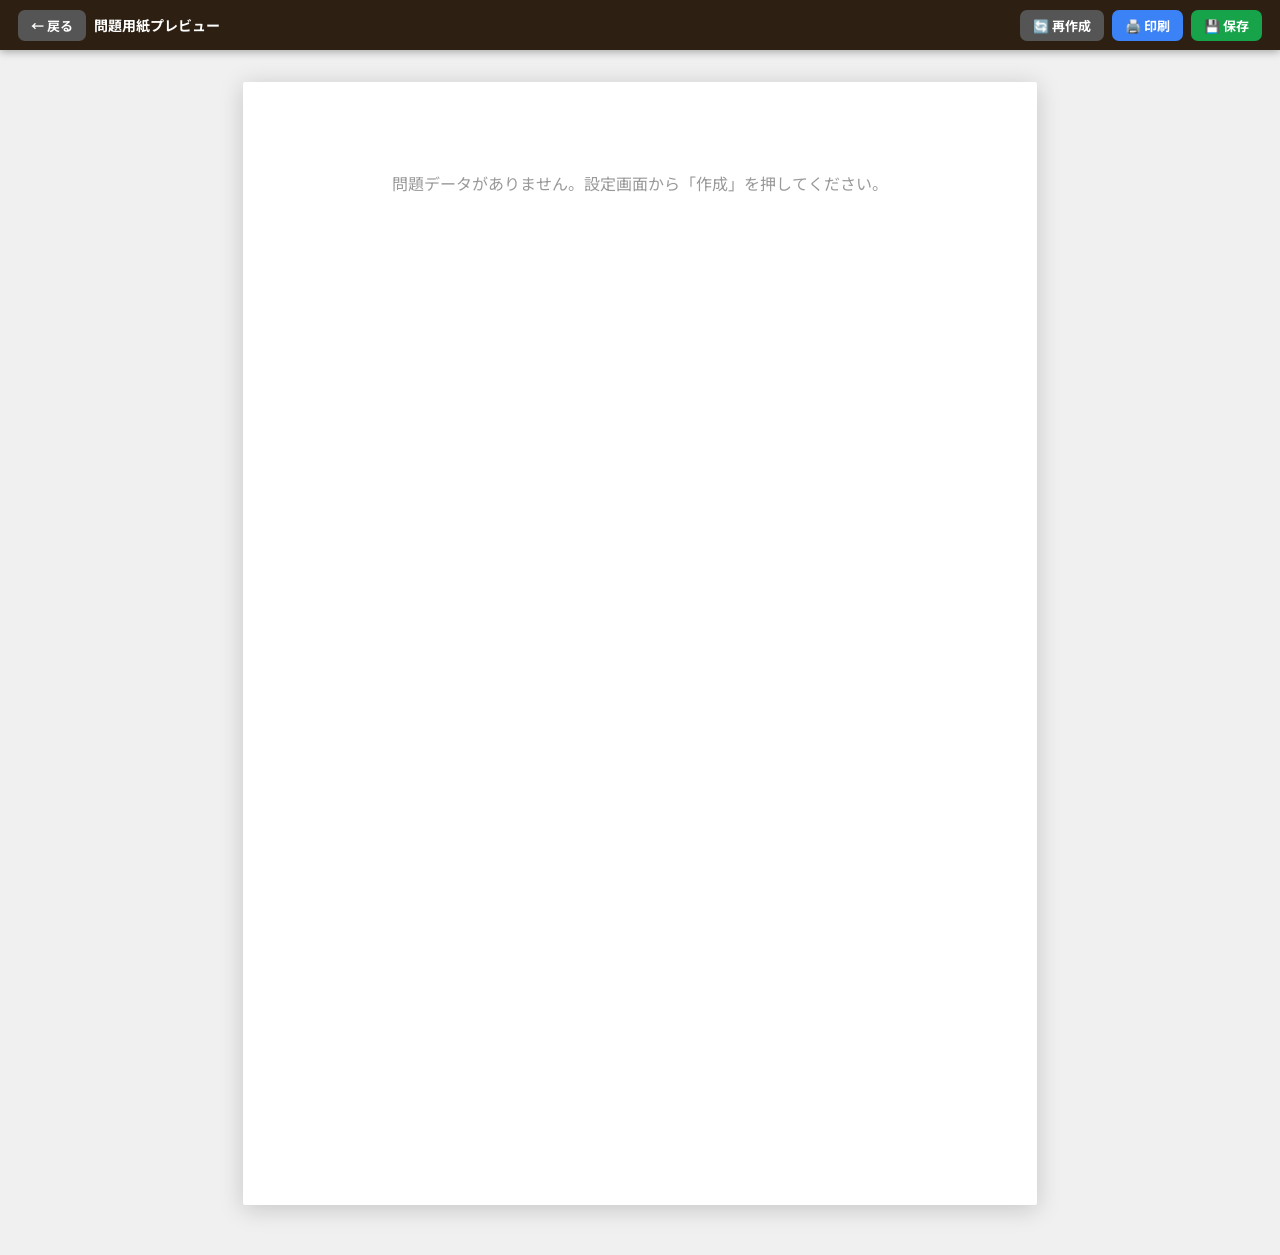
==== worksheet.html @ 783d1499 "Add files via upload" ====
<!DOCTYPE html>
<html lang="ja">
<head>
  <meta charset="UTF-8">
  <meta name="viewport" content="width=device-width, initial-scale=1.0">
  <meta name="apple-mobile-web-app-capable" content="yes">
  <title>算数問題用紙</title>
  <link rel="preconnect" href="https://fonts.googleapis.com">
  <link href="https://fonts.googleapis.com/css2?family=Noto+Sans+JP:wght@400;700&display=swap" rel="stylesheet">
  <link rel="stylesheet" href="worksheet.css">
</head>
<body>
  <div class="toolbar no-print">
    <div class="toolbar-left">
      <button class="tb-btn btn-regen" id="btn-back">← 戻る</button>
      <span class="toolbar-title">問題用紙プレビュー</span>
    </div>
    <div class="toolbar-right">
      <button class="tb-btn btn-regen" id="btn-regen">🔄 再作成</button>
      <button class="tb-btn btn-print" id="btn-print">🖨️ 印刷</button>
      <button class="tb-btn btn-save"  id="btn-save">💾 保存</button>
    </div>
  </div>
  <div class="a4-wrapper no-print">
    <div class="a4-page" id="a4-page"></div>
  </div>
  <div class="print-page" id="print-page"></div>
  <script src="generator.js"></script>
  <script src="worksheet.js"></script>
</body>
</html>
---- worksheet.css ----
/* worksheet.css — A4対応 (フォント1.5倍・間隔1.3倍) */
:root {
  --font-main: 'Noto Sans JP', sans-serif;
  --page-bg: #f0f0f0;
  --paper-bg: #ffffff;
  --text: #1a1a1a;
  --border: #222;
  --border-light: #bbb;
  --clr-addition:       #ff6b35;
  --clr-subtraction:    #3b82f6;
  --clr-multiplication: #16a34a;
  --clr-division:       #9333ea;
  --clr-written:        #d97706;
}
*, *::before, *::after { box-sizing: border-box; margin: 0; padding: 0; }
body { font-family: var(--font-main); background: var(--page-bg); color: var(--text); min-height: 100vh; }

/* ─── Toolbar ─── */
.toolbar {
  position: fixed; top: 0; left: 0; right: 0; height: 50px;
  background: #2d2013; color: white;
  display: flex; align-items: center; justify-content: space-between;
  padding: 0 18px; z-index: 100; box-shadow: 0 2px 8px rgba(0,0,0,0.3);
}
.toolbar-left { display: flex; align-items: center; gap: 8px; }
.toolbar-logo { font-size: 20px; }
.toolbar-title { font-size: 14px; font-weight: 700; }
.toolbar-right { display: flex; gap: 8px; }
.tb-btn { padding: 6px 13px; border: none; border-radius: 7px; font-family: var(--font-main); font-size: 13px; font-weight: 700; cursor: pointer; }
.tb-btn:hover { opacity: 0.85; }
.btn-regen { background: #555; color: white; }
.btn-print { background: #3b82f6; color: white; }
.btn-save  { background: #16a34a; color: white; }

/* ─── A4 Wrapper ─── */
.a4-wrapper { margin-top: 58px; display: flex; justify-content: center; padding: 24px 16px 50px; }
.a4-page {
  width: 210mm; min-height: 297mm; background: var(--paper-bg);
  box-shadow: 0 4px 24px rgba(0,0,0,0.18); border-radius: 2px;
  padding: 13mm 13mm; position: relative;
}

/* ─── ヘッダー ─── */
.ws-header {
  display: flex; align-items: flex-end; justify-content: space-between;
  border-bottom: 2.5px solid var(--border);
  padding-bottom: 7px;
  margin-bottom: 50px;
}
.ws-date { font-size: 15pt; font-weight: 700; letter-spacing: 0.5em; min-width: 220px; }
.ws-name-area { display: flex; align-items: center; gap: 5px; }
.ws-name-label { font-size: 12pt; white-space: nowrap; }
.ws-name-box { width: 240px; border-bottom: 2px solid var(--border); height: 24px; display: inline-block; }
.ws-score-area { display: flex; align-items: center; gap: 4px; font-size: 12pt; }
.ws-score-box { width: 60px; border-bottom: 2px solid var(--border); height: 24px; display: inline-block; }
.ws-score-unit { font-size: 10pt; }

/* ─── 大問セクション ─── */
.daion-section { margin-bottom: 6.5mm; }  /* 5mm × 1.3 */
.daion-heading {
  display: flex; align-items: center; gap: 6px;
  margin-bottom: 4px;    /* ×1.3 */
}
.daion-num-circle {
  width: 24px; height: 24px; border-radius: 50%; color: white;
  font-size: 13pt; font-weight: 800;
  display: flex; align-items: center; justify-content: center; flex-shrink: 0;
}
.daion-title-text { font-size: 16pt; font-weight: 800; }   /* 13pt × 1.5 ≈ 20pt → 16pt (A4収まり重視) */
.daion-section.op-addition       .daion-num-circle { background: var(--clr-addition); }
.daion-section.op-subtraction    .daion-num-circle { background: var(--clr-subtraction); }
.daion-section.op-multiplication .daion-num-circle { background: var(--clr-multiplication); }
.daion-section.op-division       .daion-num-circle { background: var(--clr-division); }
.daion-section.op-written        .daion-num-circle { background: var(--clr-written); }

/* ─── 通常問題グリッド ─── */
.problems-grid {
  display: grid;
  gap: 5px 5px;          /* row: 3px × 1.5 */
  border: 1.5px solid var(--border-light);
  border-radius: 5px;
  padding: 5px 9px;      /* 4px 7px × 1.3 */
  background: #fafafa;
}
.problem-cell {
  display: flex; align-items: baseline; gap: 2px;
  font-weight: 700;
  padding: 6px 1px;      /* 4px × 1.5 */
  white-space: nowrap; overflow: hidden;
}
.problem-num { font-size: 9pt; color: #aaa; font-weight: 400; min-width: 20px; flex-shrink: 0; }
.problem-expr { display: flex; align-items: baseline; gap: 2px; flex: 1; overflow: hidden; }
.answer-blank { display: inline-block; flex-shrink: 0; }

/* ─── 筆算グリッド ─── */
.written-grid {
  display: grid;
  gap: 12px 10px;        /* row: 7px × 1.75 */
  padding: 7px 9px;      /* 5px 7px × 1.3 */
  border: 1.5px solid var(--border-light);
  border-radius: 5px;
  background: #fafafa;
}
.written-cell {
  display: flex; flex-direction: column; align-items: flex-end;
  padding: 4px 7px 8px;  /* 3px 5px 6px × 1.3 */
  min-height: 88px;      /* 68px × 1.3 */
  position: relative;
}
.written-problem-num { position: absolute; top: 2px; left: 3px; font-size: 8pt; color: #aaa; }
.written-a { font-weight: 700; letter-spacing: 0.04em; line-height: 1.4; }
/* 演算子行 + 横線1本のみ */
.written-op-row {
  display: flex; align-items: center; width: 100%;
  justify-content: space-between; font-weight: 700;
  border-bottom: 2.5px solid var(--border);
  padding-bottom: 3px; margin-bottom: 7px;  /* ×1.3 */
  line-height: 1.4;
}
.written-symbol { padding-right: 2px; }
.written-b { letter-spacing: 0.04em; }
/* 答えスペース：罫線なし（上の1本のみ） */
.written-answer-space {
  width: 100%;
  min-height: 26px;      /* 20px × 1.3 */
}

/* ─── 印刷 ─── */
.print-page { display: none; }
@media print {
  @page { size: A4 portrait; margin: 13mm; }
  body { background: white !important; }
  .no-print   { display: none !important; }
  .a4-wrapper { display: none !important; }
  .print-page { display: block !important; width: 100%; }
  .print-page .a4-page { width: 100%; min-height: auto; padding: 0; box-shadow: none; background: white; }
  .daion-section { page-break-inside: avoid; }
  .problems-grid { break-inside: avoid; }
  .written-grid  { break-inside: avoid; }
}


/* ─── 虫食い ─── */
.mushikui-badge {
  font-size: 9.5pt; color: white; padding: 2px 9px;
  border-radius: 20px; font-weight: 700; margin-left: 6px; vertical-align: middle;
}
/* □ボックス（通常問題） */
.mushikui-box {
  display: inline-flex; align-items: center; justify-content: center;
  font-weight: 800; font-size: 0.95em;
  color: #7c3aed; border: 2.5px solid #7c3aed;
  border-radius: 4px; min-width: 0.9em;
  padding: 0 2px; vertical-align: baseline; line-height: 1.1;
}
/* 答え表示（通常問題） */
.answer-shown { font-weight: 800; color: #1a1a1a; }
/* 筆算の□ */
.mushikui-written-blank {
  font-weight: 800; color: #7c3aed; letter-spacing: 0.1em;
}
/* 筆算の答え表示 */
.written-answer-shown {
  font-weight: 800; color: #1a1a1a; text-align: right;
  padding-top: 2px; letter-spacing: 0.04em;
}
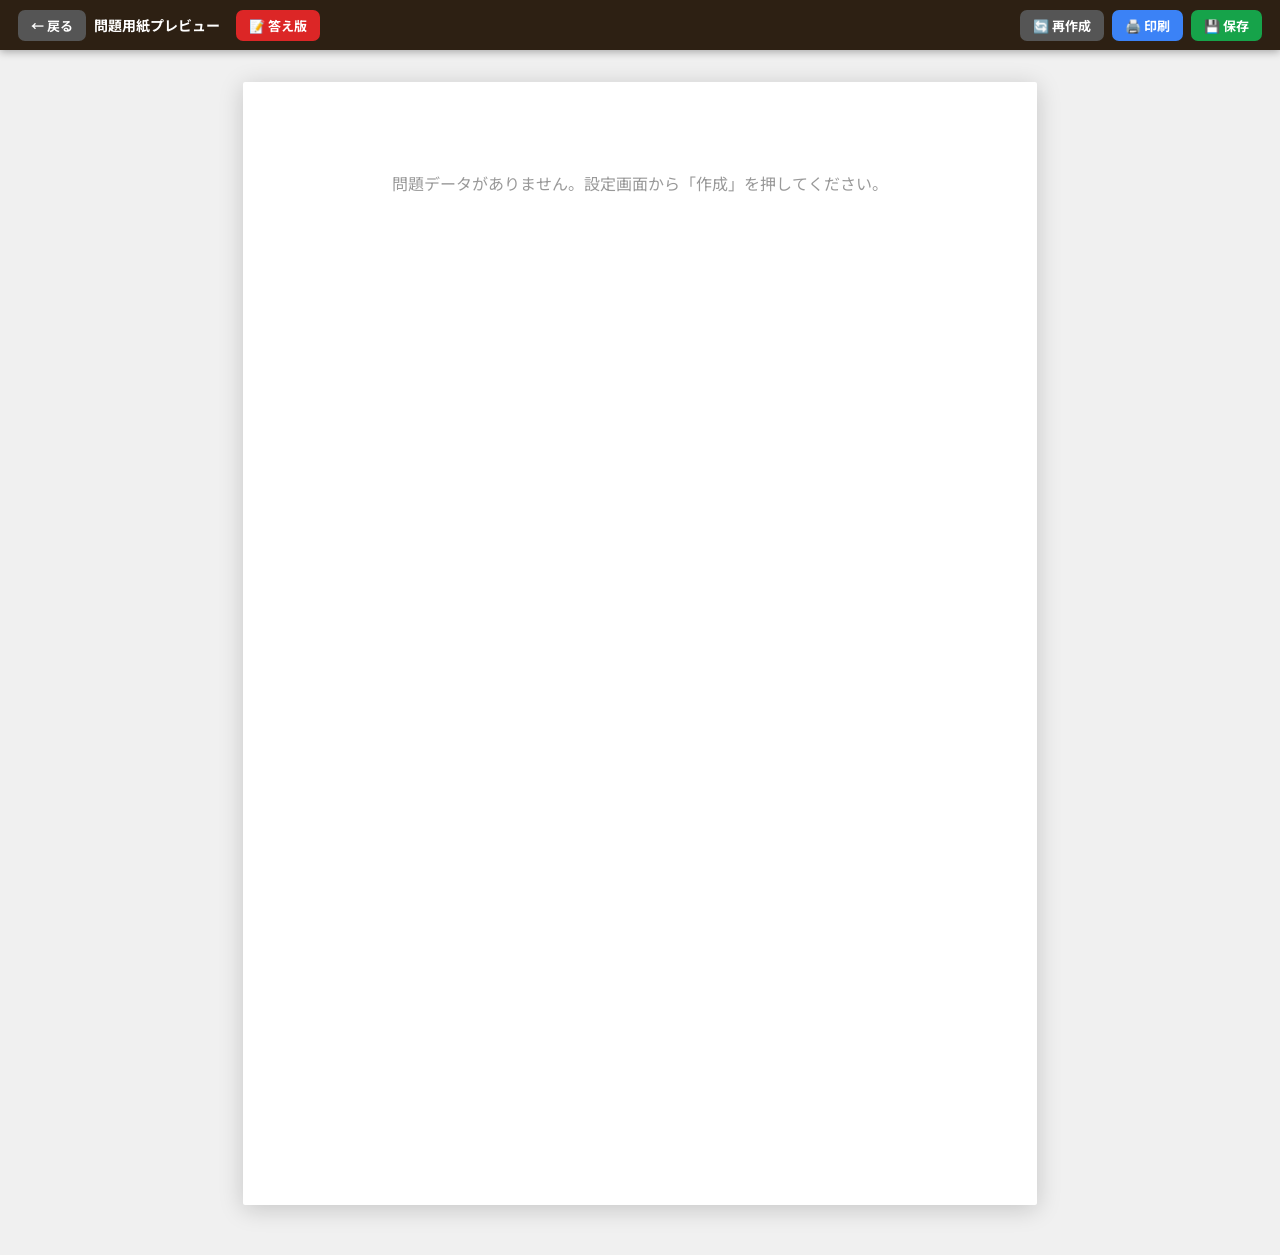
==== commit 276cec30: "Add files via upload" ====
--- a/worksheet.html
+++ b/worksheet.html
@@ -3,7 +3,7 @@
 <head>
   <meta charset="UTF-8">
   <meta name="viewport" content="width=device-width, initial-scale=1.0">
-  <meta name="apple-mobile-web-app-capable" content="yes">
+  <meta name="mobile-web-app-capable" content="yes">
   <title>算数問題用紙</title>
   <link rel="preconnect" href="https://fonts.googleapis.com">
   <link href="https://fonts.googleapis.com/css2?family=Noto+Sans+JP:wght@400;700&display=swap" rel="stylesheet">
@@ -13,7 +13,8 @@
   <div class="toolbar no-print">
     <div class="toolbar-left">
       <button class="tb-btn btn-regen" id="btn-back">← 戻る</button>
-      <span class="toolbar-title">問題用紙プレビュー</span>
+      <span class="toolbar-title" id="toolbar-title">問題用紙プレビュー</span>
+      <button class="tb-btn btn-mode" id="btn-toggle-mode">📝 答え版</button>
     </div>
     <div class="toolbar-right">
       <button class="tb-btn btn-regen" id="btn-regen">🔄 再作成</button>
@@ -21,9 +22,7 @@
       <button class="tb-btn btn-save"  id="btn-save">💾 保存</button>
     </div>
   </div>
-  <div class="a4-wrapper no-print">
-    <div class="a4-page" id="a4-page"></div>
-  </div>
+  <div class="a4-wrapper no-print"><div class="a4-page" id="a4-page"></div></div>
   <div class="print-page" id="print-page"></div>
   <script src="generator.js"></script>
   <script src="worksheet.js"></script>
--- a/worksheet.css
+++ b/worksheet.css
@@ -1,29 +1,16 @@
-/* worksheet.css — A4対応 (フォント1.5倍・間隔1.3倍) */
+/* worksheet.css */
 :root {
   --font-main: 'Noto Sans JP', sans-serif;
-  --page-bg: #f0f0f0;
-  --paper-bg: #ffffff;
-  --text: #1a1a1a;
-  --border: #222;
-  --border-light: #bbb;
-  --clr-addition:       #ff6b35;
-  --clr-subtraction:    #3b82f6;
-  --clr-multiplication: #16a34a;
-  --clr-division:       #9333ea;
-  --clr-written:        #d97706;
+  --page-bg: #f0f0f0; --paper-bg: #ffffff;
+  --text: #1a1a1a; --border: #222; --border-light: #bbb;
+  --clr-addition:#ff6b35; --clr-subtraction:#3b82f6;
+  --clr-multiplication:#16a34a; --clr-division:#9333ea; --clr-written:#d97706;
 }
 *, *::before, *::after { box-sizing: border-box; margin: 0; padding: 0; }
 body { font-family: var(--font-main); background: var(--page-bg); color: var(--text); min-height: 100vh; }
 
-/* ─── Toolbar ─── */
-.toolbar {
-  position: fixed; top: 0; left: 0; right: 0; height: 50px;
-  background: #2d2013; color: white;
-  display: flex; align-items: center; justify-content: space-between;
-  padding: 0 18px; z-index: 100; box-shadow: 0 2px 8px rgba(0,0,0,0.3);
-}
+.toolbar { position: fixed; top: 0; left: 0; right: 0; height: 50px; background: #2d2013; color: white; display: flex; align-items: center; justify-content: space-between; padding: 0 18px; z-index: 100; box-shadow: 0 2px 8px rgba(0,0,0,0.3); }
 .toolbar-left { display: flex; align-items: center; gap: 8px; }
-.toolbar-logo { font-size: 20px; }
 .toolbar-title { font-size: 14px; font-weight: 700; }
 .toolbar-right { display: flex; gap: 8px; }
 .tb-btn { padding: 6px 13px; border: none; border-radius: 7px; font-family: var(--font-main); font-size: 13px; font-weight: 700; cursor: pointer; }
@@ -32,21 +19,10 @@
 .btn-print { background: #3b82f6; color: white; }
 .btn-save  { background: #16a34a; color: white; }
 
-/* ─── A4 Wrapper ─── */
 .a4-wrapper { margin-top: 58px; display: flex; justify-content: center; padding: 24px 16px 50px; }
-.a4-page {
-  width: 210mm; min-height: 297mm; background: var(--paper-bg);
-  box-shadow: 0 4px 24px rgba(0,0,0,0.18); border-radius: 2px;
-  padding: 13mm 13mm; position: relative;
-}
+.a4-page { width: 210mm; min-height: 297mm; background: var(--paper-bg); box-shadow: 0 4px 24px rgba(0,0,0,0.18); border-radius: 2px; padding: 13mm; position: relative; }
 
-/* ─── ヘッダー ─── */
-.ws-header {
-  display: flex; align-items: flex-end; justify-content: space-between;
-  border-bottom: 2.5px solid var(--border);
-  padding-bottom: 7px;
-  margin-bottom: 50px;
-}
+.ws-header { display: flex; align-items: flex-end; justify-content: space-between; border-bottom: 2.5px solid var(--border); padding-bottom: 7px; margin-bottom: 50px; }
 .ws-date { font-size: 15pt; font-weight: 700; letter-spacing: 0.5em; min-width: 220px; }
 .ws-name-area { display: flex; align-items: center; gap: 5px; }
 .ws-name-label { font-size: 12pt; white-space: nowrap; }
@@ -55,112 +31,90 @@
 .ws-score-box { width: 60px; border-bottom: 2px solid var(--border); height: 24px; display: inline-block; }
 .ws-score-unit { font-size: 10pt; }
 
-/* ─── 大問セクション ─── */
-.daion-section { margin-bottom: 6.5mm; }  /* 5mm × 1.3 */
-.daion-heading {
-  display: flex; align-items: center; gap: 6px;
-  margin-bottom: 4px;    /* ×1.3 */
-}
-.daion-num-circle {
-  width: 24px; height: 24px; border-radius: 50%; color: white;
-  font-size: 13pt; font-weight: 800;
-  display: flex; align-items: center; justify-content: center; flex-shrink: 0;
-}
-.daion-title-text { font-size: 16pt; font-weight: 800; }   /* 13pt × 1.5 ≈ 20pt → 16pt (A4収まり重視) */
+.daion-section { margin-bottom: 6.5mm; }
+.daion-heading { display: flex; align-items: center; gap: 6px; margin-bottom: 4px; }
+.daion-num-circle { width: 24px; height: 24px; border-radius: 50%; color: white; font-size: 13pt; font-weight: 800; display: flex; align-items: center; justify-content: center; flex-shrink: 0; }
+.daion-title-text { font-size: 16pt; font-weight: 800; }
 .daion-section.op-addition       .daion-num-circle { background: var(--clr-addition); }
 .daion-section.op-subtraction    .daion-num-circle { background: var(--clr-subtraction); }
 .daion-section.op-multiplication .daion-num-circle { background: var(--clr-multiplication); }
 .daion-section.op-division       .daion-num-circle { background: var(--clr-division); }
 .daion-section.op-written        .daion-num-circle { background: var(--clr-written); }
 
-/* ─── 通常問題グリッド ─── */
-.problems-grid {
-  display: grid;
-  gap: 5px 5px;          /* row: 3px × 1.5 */
-  border: 1.5px solid var(--border-light);
-  border-radius: 5px;
-  padding: 5px 9px;      /* 4px 7px × 1.3 */
-  background: #fafafa;
-}
-.problem-cell {
-  display: flex; align-items: baseline; gap: 2px;
-  font-weight: 700;
-  padding: 6px 1px;      /* 4px × 1.5 */
-  white-space: nowrap; overflow: hidden;
-}
+.problems-grid { display: grid; gap: 5px 5px; border: 1.5px solid var(--border-light); border-radius: 5px; padding: 5px 9px; background: #fafafa; }
+.problem-cell { display: flex; align-items: baseline; gap: 2px; font-weight: 700; padding: 6px 1px; white-space: nowrap; overflow: hidden; }
 .problem-num { font-size: 9pt; color: #aaa; font-weight: 400; min-width: 20px; flex-shrink: 0; }
 .problem-expr { display: flex; align-items: baseline; gap: 2px; flex: 1; overflow: hidden; }
 .answer-blank { display: inline-block; flex-shrink: 0; }
 
-/* ─── 筆算グリッド ─── */
-.written-grid {
-  display: grid;
-  gap: 12px 10px;        /* row: 7px × 1.75 */
-  padding: 7px 9px;      /* 5px 7px × 1.3 */
-  border: 1.5px solid var(--border-light);
-  border-radius: 5px;
-  background: #fafafa;
-}
-.written-cell {
-  display: flex; flex-direction: column; align-items: flex-end;
-  padding: 4px 7px 8px;  /* 3px 5px 6px × 1.3 */
-  min-height: 88px;      /* 68px × 1.3 */
-  position: relative;
-}
+.written-grid { display: grid; gap: 12px 10px; padding: 7px 9px; border: 1.5px solid var(--border-light); border-radius: 5px; background: #fafafa; }
+.written-cell { display: flex; flex-direction: column; align-items: flex-end; padding: 4px 7px 8px; min-height: 88px; position: relative; }
 .written-problem-num { position: absolute; top: 2px; left: 3px; font-size: 8pt; color: #aaa; }
 .written-a { font-weight: 700; letter-spacing: 0.04em; line-height: 1.4; }
-/* 演算子行 + 横線1本のみ */
-.written-op-row {
-  display: flex; align-items: center; width: 100%;
-  justify-content: space-between; font-weight: 700;
-  border-bottom: 2.5px solid var(--border);
-  padding-bottom: 3px; margin-bottom: 7px;  /* ×1.3 */
-  line-height: 1.4;
-}
+.written-op-row { display: flex; align-items: center; width: 100%; justify-content: space-between; font-weight: 700; border-bottom: 2.5px solid var(--border); padding-bottom: 3px; margin-bottom: 7px; line-height: 1.4; }
 .written-symbol { padding-right: 2px; }
 .written-b { letter-spacing: 0.04em; }
-/* 答えスペース：罫線なし（上の1本のみ） */
-.written-answer-space {
-  width: 100%;
-  min-height: 26px;      /* 20px × 1.3 */
-}
+.written-answer-space { width: 100%; min-height: 26px; }
 
-/* ─── 印刷 ─── */
 .print-page { display: none; }
 @media print {
   @page { size: A4 portrait; margin: 13mm; }
   body { background: white !important; }
-  .no-print   { display: none !important; }
+  .no-print { display: none !important; }
   .a4-wrapper { display: none !important; }
   .print-page { display: block !important; width: 100%; }
   .print-page .a4-page { width: 100%; min-height: auto; padding: 0; box-shadow: none; background: white; }
   .daion-section { page-break-inside: avoid; }
   .problems-grid { break-inside: avoid; }
-  .written-grid  { break-inside: avoid; }
+  .written-grid { break-inside: avoid; }
 }
 
+/* ── 虫食い ── */
+.mushikui-badge { font-size: 9.5pt; color: white; padding: 2px 9px; border-radius: 20px; font-weight: 700; margin-left: 6px; vertical-align: middle; }
+.mushikui-box {
+  display: inline-block;
+  width: 0.85em; height: 0.95em;
+  border: 2px solid #7c3aed;
+  background: #f3effe;
+  border-radius: 3px;
+  vertical-align: -0.12em;
+  flex-shrink: 0;
+  box-sizing: border-box;
+}
+.answer-shown { font-weight: 800; color: #1a1a1a; }
+.written-answer-shown { font-weight: 800; color: #1a1a1a; text-align: right; padding-top: 2px; letter-spacing: 0.04em; }
 
-/* ─── 虫食い ─── */
-.mushikui-badge {
-  font-size: 9.5pt; color: white; padding: 2px 9px;
-  border-radius: 20px; font-weight: 700; margin-left: 6px; vertical-align: middle;
+@media screen and (max-width: 820px) {
+  .a4-wrapper { overflow: visible; padding: 10px 4px 40px; }
 }
-/* □ボックス（通常問題） */
-.mushikui-box {
-  display: inline-flex; align-items: center; justify-content: center;
-  font-weight: 800; font-size: 0.95em;
-  color: #7c3aed; border: 2.5px solid #7c3aed;
-  border-radius: 4px; min-width: 0.9em;
-  padding: 0 2px; vertical-align: baseline; line-height: 1.1;
+
+/* ── 答え版モード ── */
+.btn-mode {
+  background: #dc2626 !important;
+  color: white !important;
+  margin-left: 8px;
 }
-/* 答え表示（通常問題） */
-.answer-shown { font-weight: 800; color: #1a1a1a; }
-/* 筆算の□ */
-.mushikui-written-blank {
-  font-weight: 800; color: #7c3aed; letter-spacing: 0.1em;
+body.answer-mode .btn-mode { background: #555 !important; }
+
+/* 答え（赤字で表示） */
+.answer-filled {
+  color: #dc2626;
+  font-weight: 800;
 }
-/* 筆算の答え表示 */
-.written-answer-shown {
-  font-weight: 800; color: #1a1a1a; text-align: right;
-  padding-top: 2px; letter-spacing: 0.04em;
+
+/* 答え版モード時の見出しに「解答」バッジを表示 */
+body.answer-mode .a4-page::before,
+body.answer-mode .print-page .a4-page::before {
+  content: '🔑 解答';
+  display: block;
+  position: absolute;
+  top: 4mm;
+  right: 6mm;
+  background: #dc2626;
+  color: white;
+  font-size: 10pt;
+  font-weight: 800;
+  padding: 3px 12px;
+  border-radius: 20px;
+  letter-spacing: 0.1em;
 }
